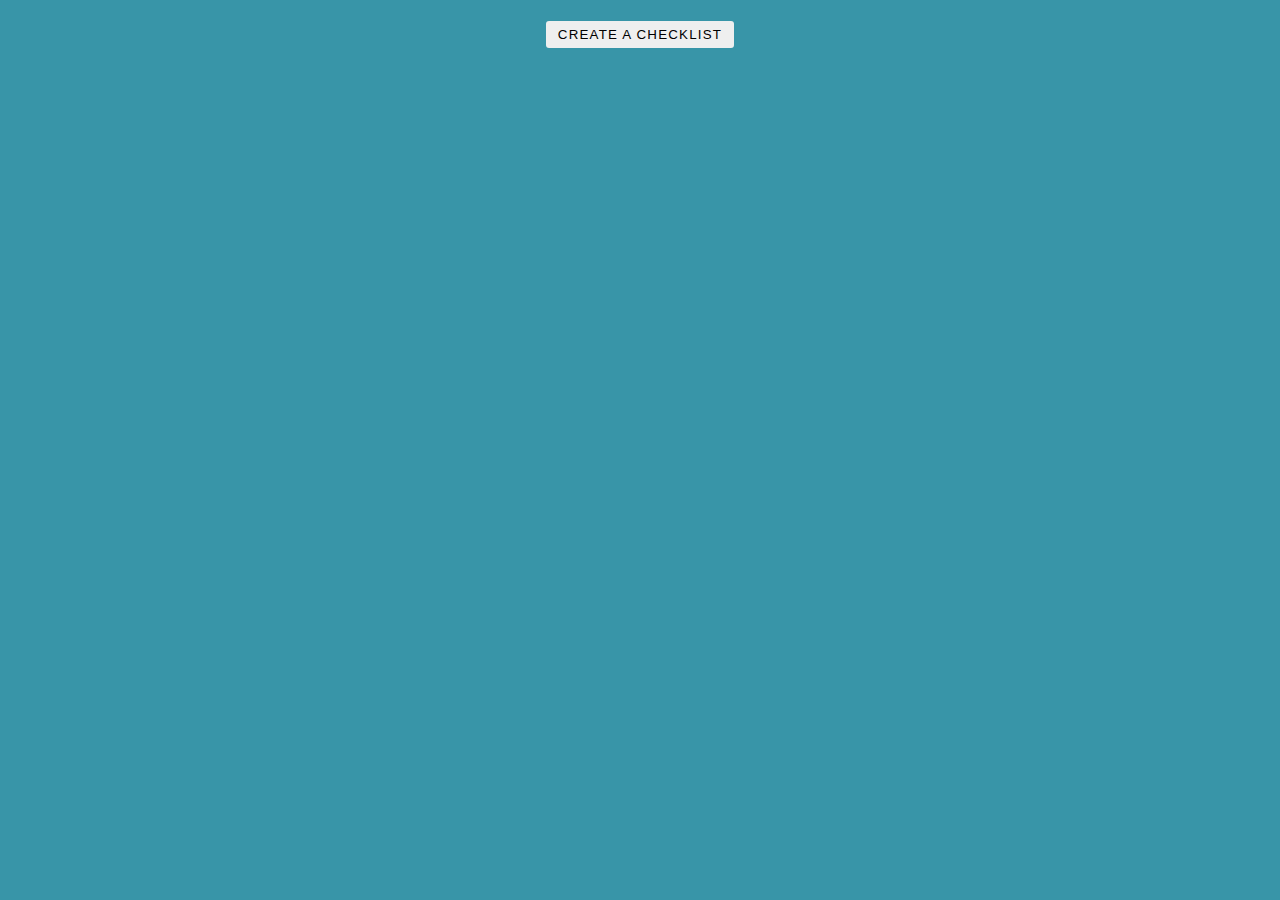
==== public/lab_6/index.html @ bb73436d "Merge branch 'master' of https://github.com/aleitch1/INST377-FA2020 into master" ====
<!DOCTYPE html>
<html lang="en">
  <head>
    <link rel="stylesheet" type="text/css" href="styles.css" />
    <script
      src="https://code.jquery.com/jquery-3.5.1.slim.min.js"
      integrity="sha256-4+XzXVhsDmqanXGHaHvgh1gMQKX40OUvDEBTu8JcmNs="
      crossorigin="anonymous"
    ></script>
  </head>
  <body>
    <div class="wrapper">
      <div class="container flex-outer">
        <div class="header">
        </div>
        <form>
          <button
            type="submit"
            class="submitButton"
            name="submitButton"
          >Create A Checklist</button>
        </form>
      </div>
    </div>
    <script src="script.js"></script>
  </body>
</html>
---- public/lab_6/styles.css ----
/*CSS*/
body {
  background: #3895a8;
}

.wrapper {
  display: flex;
  flex-direction: column;
}

.container {
  min-height: 100%;
}

.header {
  color: #fff;
  display: flex;
  flex-direction: row;
  flex-wrap: wrap;
  justify-content: center;
  align-items: center;
  margin: 0;
  margin-bottom: 5px;
  padding: 4px 8px;
  border-radius: 4px;
}

/* Enter YOUR lab styles after this line */
.flex-outer li,
.flex-inner {
  display: flex;
  flex-wrap: wrap;
  align-items: center;
  flex-direction: column;
}

.flex-outer > li > label,
.flex-outer li p {
  flex: 1 0 125px;
  max-width: 225px;
  padding: 8px;
}
 
.flex-outer > li > label + *,
.flex-inner {
  flex: 1 0 225px;
}

.flex-outer button {
  padding: 6px 12px;
  border: none;
  text-transform: uppercase;
  letter-spacing: 1.2px;
  border-radius: 3px;
  display: block;
  margin: 0 auto;
}

.flex-inner li {
  width: 100%;
  padding: 8px 16px;
  display: flex;
  flex-direction: row;
}

.flex-inner input {
  margin-right: 15px;
}

.flex-inner {
  padding: 0 8px;
  justify-content: space-between;
}

.flex-outer {
  max-width:800px;
  padding: 0 16px;
  margin:0 auto;
}
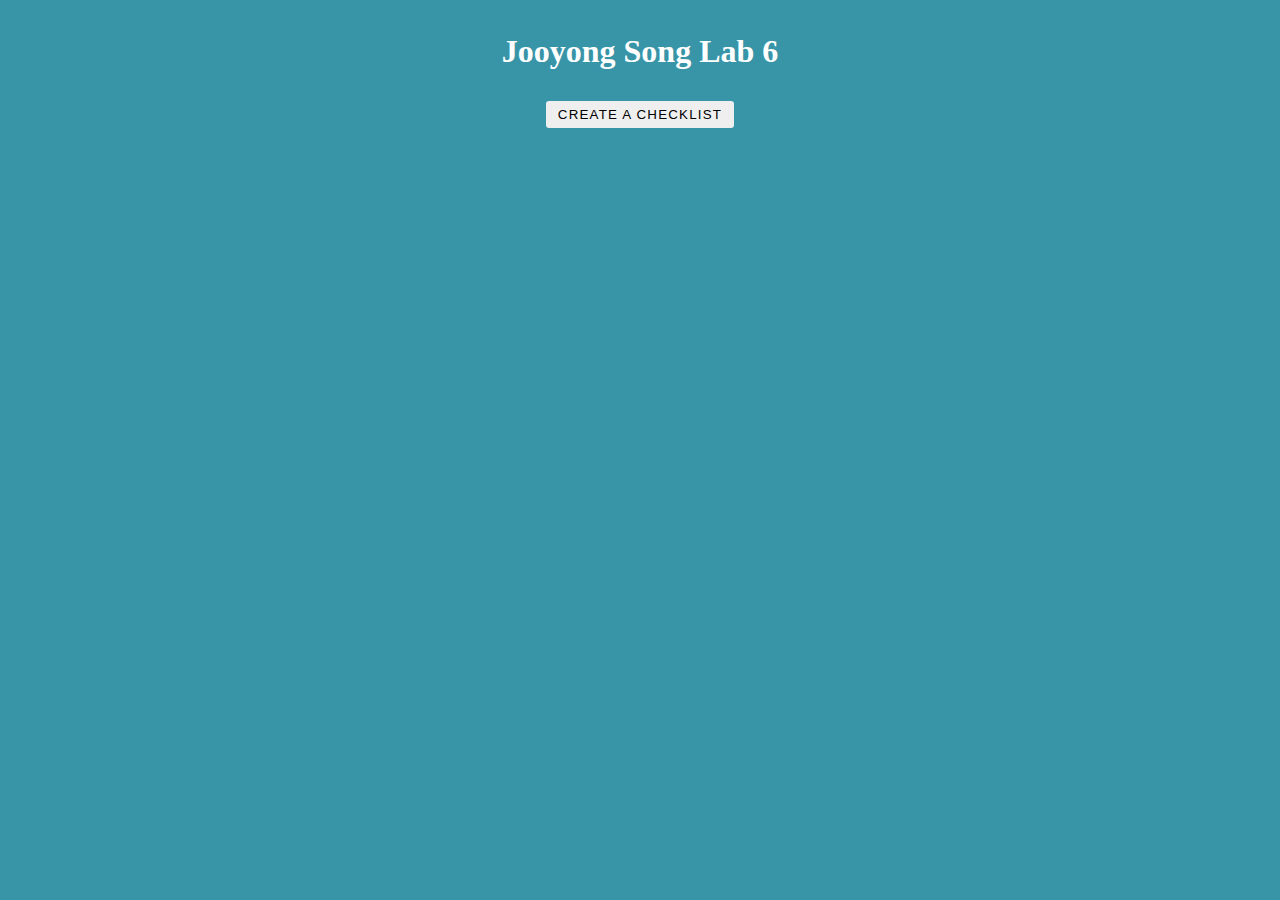
==== commit dd120dc2: "Update script.js + index.html" ====
--- a/public/lab_6/index.html
+++ b/public/lab_6/index.html
@@ -1,20 +1,23 @@
 <!DOCTYPE html>
 <html lang="en">
   <head>
+    <title>Title: Jooyong Song Lab 6</title>
     <link rel="stylesheet" type="text/css" href="styles.css" />
     <script
       src="https://code.jquery.com/jquery-3.5.1.slim.min.js"
       integrity="sha256-4+XzXVhsDmqanXGHaHvgh1gMQKX40OUvDEBTu8JcmNs="
       crossorigin="anonymous"
+
     ></script>
   </head>
   <body>
     <div class="wrapper">
       <div class="container flex-outer">
         <div class="header">
+          <h1>Jooyong Song Lab 6</h1>
         </div>
         <form>
-          <button
+          <button onclick="listFunction()"
             type="submit"
             class="submitButton"
             name="submitButton"
